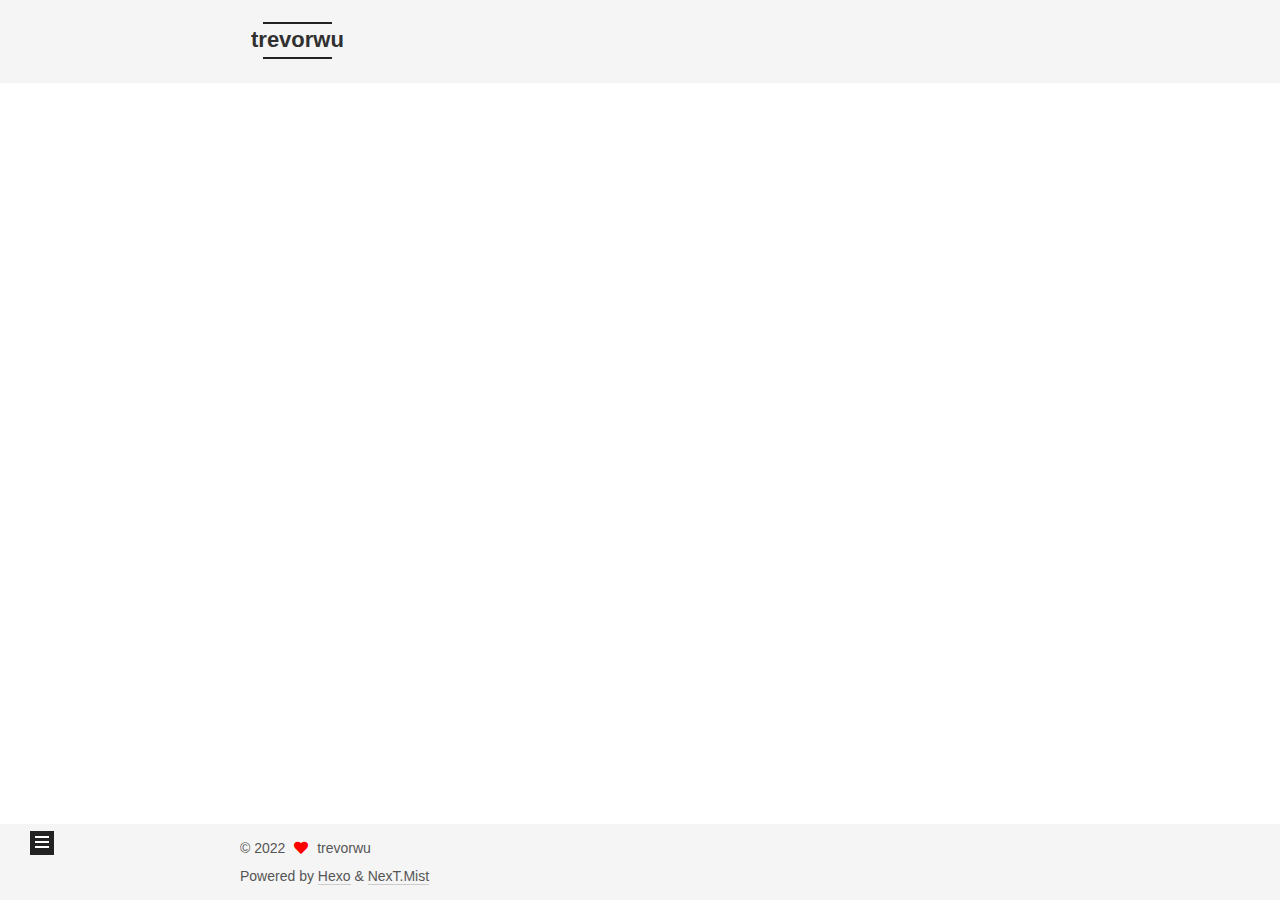
==== archives/2022/index.html @ d29a411b "Site updated: 2022-03-20 11:32:30" ====
<!DOCTYPE html>
<html lang="en">
<head>
  <meta charset="UTF-8">
<meta name="viewport" content="width=device-width, initial-scale=1, maximum-scale=2">
<meta name="theme-color" content="#222">
<meta name="generator" content="Hexo 6.1.0">
  <link rel="apple-touch-icon" sizes="180x180" href="/images/apple-touch-icon-next.png">
  <link rel="icon" type="image/png" sizes="32x32" href="/images/favicon-32x32-next.png">
  <link rel="icon" type="image/png" sizes="16x16" href="/images/favicon-16x16-next.png">
  <link rel="mask-icon" href="/images/logo.svg" color="#222">

<link rel="stylesheet" href="/css/main.css">


<link rel="stylesheet" href="/lib/font-awesome/css/all.min.css">

<script id="hexo-configurations">
    var NexT = window.NexT || {};
    var CONFIG = {"hostname":"example.com","root":"/","scheme":"Mist","version":"7.8.0","exturl":false,"sidebar":{"position":"left","display":"post","padding":18,"offset":12,"onmobile":false},"copycode":{"enable":false,"show_result":false,"style":null},"back2top":{"enable":true,"sidebar":false,"scrollpercent":false},"bookmark":{"enable":false,"color":"#222","save":"auto"},"fancybox":false,"mediumzoom":false,"lazyload":false,"pangu":false,"comments":{"style":"tabs","active":null,"storage":true,"lazyload":false,"nav":null},"algolia":{"hits":{"per_page":10},"labels":{"input_placeholder":"Search for Posts","hits_empty":"We didn't find any results for the search: ${query}","hits_stats":"${hits} results found in ${time} ms"}},"localsearch":{"enable":false,"trigger":"auto","top_n_per_article":1,"unescape":false,"preload":false},"motion":{"enable":true,"async":false,"transition":{"post_block":"fadeIn","post_header":"slideDownIn","post_body":"slideDownIn","coll_header":"slideLeftIn","sidebar":"slideUpIn"}}};
  </script>

  <meta name="description" content="Life was not that fked up be4 u made it is">
<meta property="og:type" content="website">
<meta property="og:title" content="trevorwu">
<meta property="og:url" content="http://example.com/archives/2022/index.html">
<meta property="og:site_name" content="trevorwu">
<meta property="og:description" content="Life was not that fked up be4 u made it is">
<meta property="og:locale" content="en_US">
<meta property="article:author" content="trevorwu">
<meta name="twitter:card" content="summary">

<link rel="canonical" href="http://example.com/archives/2022/">


<script id="page-configurations">
  // https://hexo.io/docs/variables.html
  CONFIG.page = {
    sidebar: "",
    isHome : false,
    isPost : false,
    lang   : 'en'
  };
</script>

  <title>Archive | trevorwu</title>
  






  <noscript>
  <style>
  .use-motion .brand,
  .use-motion .menu-item,
  .sidebar-inner,
  .use-motion .post-block,
  .use-motion .pagination,
  .use-motion .comments,
  .use-motion .post-header,
  .use-motion .post-body,
  .use-motion .collection-header { opacity: initial; }

  .use-motion .site-title,
  .use-motion .site-subtitle {
    opacity: initial;
    top: initial;
  }

  .use-motion .logo-line-before i { left: initial; }
  .use-motion .logo-line-after i { right: initial; }
  </style>
</noscript>

</head>

<body itemscope itemtype="http://schema.org/WebPage">
  <div class="container use-motion">
    <div class="headband"></div>

    <header class="header" itemscope itemtype="http://schema.org/WPHeader">
      <div class="header-inner"><div class="site-brand-container">
  <div class="site-nav-toggle">
    <div class="toggle" aria-label="Toggle navigation bar">
      <span class="toggle-line toggle-line-first"></span>
      <span class="toggle-line toggle-line-middle"></span>
      <span class="toggle-line toggle-line-last"></span>
    </div>
  </div>

  <div class="site-meta">

    <a href="/" class="brand" rel="start">
      <span class="logo-line-before"><i></i></span>
      <h1 class="site-title">trevorwu</h1>
      <span class="logo-line-after"><i></i></span>
    </a>
  </div>

  <div class="site-nav-right">
    <div class="toggle popup-trigger">
    </div>
  </div>
</div>




<nav class="site-nav">
  <ul id="menu" class="main-menu menu">
        <li class="menu-item menu-item-home">

    <a href="/" rel="section"><i class="fa fa-home fa-fw"></i>Home</a>

  </li>
        <li class="menu-item menu-item-archives">

    <a href="/archives/" rel="section"><i class="fa fa-archive fa-fw"></i>Archives</a>

  </li>
  </ul>
</nav>




</div>
    </header>

    
  <div class="back-to-top">
    <i class="fa fa-arrow-up"></i>
    <span>0%</span>
  </div>


    <main class="main">
      <div class="main-inner">
        <div class="content-wrap">
          

          <div class="content archive">
            

  
  
  
  <div class="post-block">
    <div class="posts-collapse">
      <div class="collection-title">
        <span class="collection-header">Um..! 1 post. Keep on posting.</span>
      </div>

      
    <div class="collection-year">
      <span class="collection-header">2022</span>
    </div>

  <article itemscope itemtype="http://schema.org/Article">
    <header class="post-header">

      <div class="post-meta">
        <time itemprop="dateCreated"
              datetime="2022-03-20T11:20:18+08:00"
              content="2022-03-20">
          03-20
        </time>
      </div>

      <div class="post-title">
          <a class="post-title-link" href="/2022/03/20/hello-world/" itemprop="url">
            <span itemprop="name">Hello World</span>
          </a>
      </div>

    </header>
  </article>


    </div>
  </div>
  
  
  

  



          </div>
          

<script>
  window.addEventListener('tabs:register', () => {
    let { activeClass } = CONFIG.comments;
    if (CONFIG.comments.storage) {
      activeClass = localStorage.getItem('comments_active') || activeClass;
    }
    if (activeClass) {
      let activeTab = document.querySelector(`a[href="#comment-${activeClass}"]`);
      if (activeTab) {
        activeTab.click();
      }
    }
  });
  if (CONFIG.comments.storage) {
    window.addEventListener('tabs:click', event => {
      if (!event.target.matches('.tabs-comment .tab-content .tab-pane')) return;
      let commentClass = event.target.classList[1];
      localStorage.setItem('comments_active', commentClass);
    });
  }
</script>

        </div>
          
  
  <div class="toggle sidebar-toggle">
    <span class="toggle-line toggle-line-first"></span>
    <span class="toggle-line toggle-line-middle"></span>
    <span class="toggle-line toggle-line-last"></span>
  </div>

  <aside class="sidebar">
    <div class="sidebar-inner">

      <ul class="sidebar-nav motion-element">
        <li class="sidebar-nav-toc">
          Table of Contents
        </li>
        <li class="sidebar-nav-overview">
          Overview
        </li>
      </ul>

      <!--noindex-->
      <div class="post-toc-wrap sidebar-panel">
      </div>
      <!--/noindex-->

      <div class="site-overview-wrap sidebar-panel">
        <div class="site-author motion-element" itemprop="author" itemscope itemtype="http://schema.org/Person">
  <p class="site-author-name" itemprop="name">trevorwu</p>
  <div class="site-description" itemprop="description">Life was not that fked up be4 u made it is</div>
</div>
<div class="site-state-wrap motion-element">
  <nav class="site-state">
      <div class="site-state-item site-state-posts">
          <a href="/archives/">
        
          <span class="site-state-item-count">1</span>
          <span class="site-state-item-name">posts</span>
        </a>
      </div>
  </nav>
</div>



      </div>

    </div>
  </aside>
  <div id="sidebar-dimmer"></div>


      </div>
    </main>

    <footer class="footer">
      <div class="footer-inner">
        

        

<div class="copyright">
  
  &copy; 
  <span itemprop="copyrightYear">2022</span>
  <span class="with-love">
    <i class="fa fa-heart"></i>
  </span>
  <span class="author" itemprop="copyrightHolder">trevorwu</span>
</div>
  <div class="powered-by">Powered by <a href="https://hexo.io/" class="theme-link" rel="noopener" target="_blank">Hexo</a> & <a href="https://mist.theme-next.org/" class="theme-link" rel="noopener" target="_blank">NexT.Mist</a>
  </div>

        








      </div>
    </footer>
  </div>

  
  <script src="/lib/anime.min.js"></script>
  <script src="/lib/velocity/velocity.min.js"></script>
  <script src="/lib/velocity/velocity.ui.min.js"></script>

<script src="/js/utils.js"></script>

<script src="/js/motion.js"></script>


<script src="/js/schemes/muse.js"></script>


<script src="/js/next-boot.js"></script>




  















  

  

</body>
</html>
---- css/main.css ----
:root {
  --body-bg-color: #fff;
  --content-bg-color: #f5f5f5;
  --card-bg-color: #f5f5f5;
  --text-color: #555;
  --blockquote-color: #666;
  --link-color: #555;
  --link-hover-color: #222;
  --brand-color: #222;
  --brand-hover-color: #222;
  --table-row-odd-bg-color: #f9f9f9;
  --table-row-hover-bg-color: #f5f5f5;
  --menu-item-bg-color: #ddd;
  --btn-default-bg: transparent;
  --btn-default-color: var(--link-color);
  --btn-default-border-color: var(--link-color);
  --btn-default-hover-bg: transparent;
  --btn-default-hover-color: var(--link-hover-color);
  --btn-default-hover-border-color: var(--link-hover-color);
}
html {
  line-height: 1.15; /* 1 */
  -webkit-text-size-adjust: 100%; /* 2 */
}
body {
  margin: 0;
}
main {
  display: block;
}
h1 {
  font-size: 2em;
  margin: 0.67em 0;
}
hr {
  box-sizing: content-box; /* 1 */
  height: 0; /* 1 */
  overflow: visible; /* 2 */
}
pre {
  font-family: monospace, monospace; /* 1 */
  font-size: 1em; /* 2 */
}
a {
  background: transparent;
}
abbr[title] {
  border-bottom: none; /* 1 */
  text-decoration: underline; /* 2 */
  text-decoration: underline dotted; /* 2 */
}
b,
strong {
  font-weight: bolder;
}
code,
kbd,
samp {
  font-family: monospace, monospace; /* 1 */
  font-size: 1em; /* 2 */
}
small {
  font-size: 80%;
}
sub,
sup {
  font-size: 75%;
  line-height: 0;
  position: relative;
  vertical-align: baseline;
}
sub {
  bottom: -0.25em;
}
sup {
  top: -0.5em;
}
img {
  border-style: none;
}
button,
input,
optgroup,
select,
textarea {
  font-family: inherit; /* 1 */
  font-size: 100%; /* 1 */
  line-height: 1.15; /* 1 */
  margin: 0; /* 2 */
}
button,
input {
/* 1 */
  overflow: visible;
}
button,
select {
/* 1 */
  text-transform: none;
}
button,
[type='button'],
[type='reset'],
[type='submit'] {
  -webkit-appearance: button;
}
button::-moz-focus-inner,
[type='button']::-moz-focus-inner,
[type='reset']::-moz-focus-inner,
[type='submit']::-moz-focus-inner {
  border-style: none;
  padding: 0;
}
button:-moz-focusring,
[type='button']:-moz-focusring,
[type='reset']:-moz-focusring,
[type='submit']:-moz-focusring {
  outline: 1px dotted ButtonText;
}
fieldset {
  padding: 0.35em 0.75em 0.625em;
}
legend {
  box-sizing: border-box; /* 1 */
  color: inherit; /* 2 */
  display: table; /* 1 */
  max-width: 100%; /* 1 */
  padding: 0; /* 3 */
  white-space: normal; /* 1 */
}
progress {
  vertical-align: baseline;
}
textarea {
  overflow: auto;
}
[type='checkbox'],
[type='radio'] {
  box-sizing: border-box; /* 1 */
  padding: 0; /* 2 */
}
[type='number']::-webkit-inner-spin-button,
[type='number']::-webkit-outer-spin-button {
  height: auto;
}
[type='search'] {
  outline-offset: -2px; /* 2 */
  -webkit-appearance: textfield; /* 1 */
}
[type='search']::-webkit-search-decoration {
  -webkit-appearance: none;
}
::-webkit-file-upload-button {
  font: inherit; /* 2 */
  -webkit-appearance: button; /* 1 */
}
details {
  display: block;
}
summary {
  display: list-item;
}
template {
  display: none;
}
[hidden] {
  display: none;
}
::selection {
  background: #262a30;
  color: #eee;
}
html,
body {
  height: 100%;
}
body {
  background: var(--body-bg-color);
  color: var(--text-color);
  font-family: 'Lato', "PingFang SC", "Microsoft YaHei", sans-serif;
  font-size: 1em;
  line-height: 2;
}
@media (max-width: 991px) {
  body {
    padding-left: 0 !important;
    padding-right: 0 !important;
  }
}
h1,
h2,
h3,
h4,
h5,
h6 {
  font-family: 'Lato', "PingFang SC", "Microsoft YaHei", sans-serif;
  font-weight: bold;
  line-height: 1.5;
  margin: 20px 0 15px;
}
h1 {
  font-size: 1.5em;
}
h2 {
  font-size: 1.375em;
}
h3 {
  font-size: 1.25em;
}
h4 {
  font-size: 1.125em;
}
h5 {
  font-size: 1em;
}
h6 {
  font-size: 0.875em;
}
p {
  margin: 0 0 20px 0;
}
a,
span.exturl {
  border-bottom: 1px solid #ccc;
  color: var(--link-color);
  outline: 0;
  text-decoration: none;
  overflow-wrap: break-word;
  word-wrap: break-word;
  cursor: pointer;
}
a:hover,
span.exturl:hover {
  border-bottom-color: var(--link-hover-color);
  color: var(--link-hover-color);
}
iframe,
img,
video {
  display: block;
  margin-left: auto;
  margin-right: auto;
  max-width: 100%;
}
hr {
  background-image: repeating-linear-gradient(-45deg, #ddd, #ddd 4px, transparent 4px, transparent 8px);
  border: 0;
  height: 3px;
  margin: 40px 0;
}
blockquote {
  border-left: 4px solid #ddd;
  color: var(--blockquote-color);
  margin: 0;
  padding: 0 15px;
}
blockquote cite::before {
  content: '-';
  padding: 0 5px;
}
dt {
  font-weight: bold;
}
dd {
  margin: 0;
  padding: 0;
}
kbd {
  background-color: #f5f5f5;
  background-image: linear-gradient(#eee, #fff, #eee);
  border: 1px solid #ccc;
  border-radius: 0.2em;
  box-shadow: 0.1em 0.1em 0.2em rgba(0,0,0,0.1);
  color: #555;
  font-family: inherit;
  padding: 0.1em 0.3em;
  white-space: nowrap;
}
.table-container {
  overflow: auto;
}
table {
  border-collapse: collapse;
  border-spacing: 0;
  font-size: 0.875em;
  margin: 0 0 20px 0;
  width: 100%;
}
tbody tr:nth-of-type(odd) {
  background: var(--table-row-odd-bg-color);
}
tbody tr:hover {
  background: var(--table-row-hover-bg-color);
}
caption,
th,
td {
  font-weight: normal;
  padding: 8px;
  vertical-align: middle;
}
th,
td {
  border: 1px solid #ddd;
  border-bottom: 3px solid #ddd;
}
th {
  font-weight: 700;
  padding-bottom: 10px;
}
td {
  border-bottom-width: 1px;
}
.btn {
  background: var(--btn-default-bg);
  border: 2px solid var(--btn-default-border-color);
  border-radius: 0;
  color: var(--btn-default-color);
  display: inline-block;
  font-size: 0.875em;
  line-height: 2;
  padding: 0 20px;
  text-decoration: none;
  transition-property: background-color;
  transition-delay: 0s;
  transition-duration: 0.2s;
  transition-timing-function: ease-in-out;
}
.btn:hover {
  background: var(--btn-default-hover-bg);
  border-color: var(--btn-default-hover-border-color);
  color: var(--btn-default-hover-color);
}
.btn + .btn {
  margin: 0 0 8px 8px;
}
.btn .fa-fw {
  text-align: left;
  width: 1.285714285714286em;
}
.toggle {
  line-height: 0;
}
.toggle .toggle-line {
  background: #fff;
  display: inline-block;
  height: 2px;
  left: 0;
  position: relative;
  top: 0;
  transition: all 0.4s;
  vertical-align: top;
  width: 100%;
}
.toggle .toggle-line:not(:first-child) {
  margin-top: 3px;
}
.toggle.toggle-arrow .toggle-line-first {
  left: 50%;
  top: 2px;
  transform: rotate(45deg);
  width: 50%;
}
.toggle.toggle-arrow .toggle-line-middle {
  left: 2px;
  width: 90%;
}
.toggle.toggle-arrow .toggle-line-last {
  left: 50%;
  top: -2px;
  transform: rotate(-45deg);
  width: 50%;
}
.toggle.toggle-close .toggle-line-first {
  transform: rotate(-45deg);
  top: 5px;
}
.toggle.toggle-close .toggle-line-middle {
  opacity: 0;
}
.toggle.toggle-close .toggle-line-last {
  transform: rotate(45deg);
  top: -5px;
}
.highlight,
pre {
  background: #f7f7f7;
  color: #4d4d4c;
  line-height: 1.6;
  margin: 0 auto 20px;
}
pre,
code {
  font-family: consolas, Menlo, monospace, "PingFang SC", "Microsoft YaHei";
}
code {
  background: #eee;
  border-radius: 3px;
  color: #555;
  padding: 2px 4px;
  overflow-wrap: break-word;
  word-wrap: break-word;
}
.highlight *::selection {
  background: #d6d6d6;
}
.highlight pre {
  border: 0;
  margin: 0;
  padding: 10px 0;
}
.highlight table {
  border: 0;
  margin: 0;
  width: auto;
}
.highlight td {
  border: 0;
  padding: 0;
}
.highlight figcaption {
  background: #eff2f3;
  color: #4d4d4c;
  display: flex;
  font-size: 0.875em;
  justify-content: space-between;
  line-height: 1.2;
  padding: 0.5em;
}
.highlight figcaption a {
  color: #4d4d4c;
}
.highlight figcaption a:hover {
  border-bottom-color: #4d4d4c;
}
.highlight .gutter {
  -moz-user-select: none;
  -ms-user-select: none;
  -webkit-user-select: none;
  user-select: none;
}
.highlight .gutter pre {
  background: #eff2f3;
  color: #869194;
  padding-left: 10px;
  padding-right: 10px;
  text-align: right;
}
.highlight .code pre {
  background: #f7f7f7;
  padding-left: 10px;
  width: 100%;
}
.gist table {
  width: auto;
}
.gist table td {
  border: 0;
}
pre {
  overflow: auto;
  padding: 10px;
}
pre code {
  background: none;
  color: #4d4d4c;
  font-size: 0.875em;
  padding: 0;
  text-shadow: none;
}
pre .deletion {
  background: #fdd;
}
pre .addition {
  background: #dfd;
}
pre .meta {
  color: #eab700;
  -moz-user-select: none;
  -ms-user-select: none;
  -webkit-user-select: none;
  user-select: none;
}
pre .comment {
  color: #8e908c;
}
pre .variable,
pre .attribute,
pre .tag,
pre .name,
pre .regexp,
pre .ruby .constant,
pre .xml .tag .title,
pre .xml .pi,
pre .xml .doctype,
pre .html .doctype,
pre .css .id,
pre .css .class,
pre .css .pseudo {
  color: #c82829;
}
pre .number,
pre .preprocessor,
pre .built_in,
pre .builtin-name,
pre .literal,
pre .params,
pre .constant,
pre .command {
  color: #f5871f;
}
pre .ruby .class .title,
pre .css .rules .attribute,
pre .string,
pre .symbol,
pre .value,
pre .inheritance,
pre .header,
pre .ruby .symbol,
pre .xml .cdata,
pre .special,
pre .formula {
  color: #718c00;
}
pre .title,
pre .css .hexcolor {
  color: #3e999f;
}
pre .function,
pre .python .decorator,
pre .python .title,
pre .ruby .function .title,
pre .ruby .title .keyword,
pre .perl .sub,
pre .javascript .title,
pre .coffeescript .title {
  color: #4271ae;
}
pre .keyword,
pre .javascript .function {
  color: #8959a8;
}
.blockquote-center {
  border-left: none;
  margin: 40px 0;
  padding: 0;
  position: relative;
  text-align: center;
}
.blockquote-center .fa {
  display: block;
  opacity: 0.6;
  position: absolute;
  width: 100%;
}
.blockquote-center .fa-quote-left {
  border-top: 1px solid #ccc;
  text-align: left;
  top: -20px;
}
.blockquote-center .fa-quote-right {
  border-bottom: 1px solid #ccc;
  text-align: right;
  bottom: -20px;
}
.blockquote-center p,
.blockquote-center div {
  text-align: center;
}
.post-body .group-picture img {
  margin: 0 auto;
  padding: 0 3px;
}
.group-picture-row {
  margin-bottom: 6px;
  overflow: hidden;
}
.group-picture-column {
  float: left;
  margin-bottom: 10px;
}
.post-body .label {
  color: #555;
  display: inline;
  padding: 0 2px;
}
.post-body .label.default {
  background: #f0f0f0;
}
.post-body .label.primary {
  background: #efe6f7;
}
.post-body .label.info {
  background: #e5f2f8;
}
.post-body .label.success {
  background: #e7f4e9;
}
.post-body .label.warning {
  background: #fcf6e1;
}
.post-body .label.danger {
  background: #fae8eb;
}
.post-body .tabs {
  margin-bottom: 20px;
}
.post-body .tabs,
.tabs-comment {
  display: block;
  padding-top: 10px;
  position: relative;
}
.post-body .tabs ul.nav-tabs,
.tabs-comment ul.nav-tabs {
  display: flex;
  flex-wrap: wrap;
  margin: 0;
  margin-bottom: -1px;
  padding: 0;
}
@media (max-width: 413px) {
  .post-body .tabs ul.nav-tabs,
  .tabs-comment ul.nav-tabs {
    display: block;
    margin-bottom: 5px;
  }
}
.post-body .tabs ul.nav-tabs li.tab,
.tabs-comment ul.nav-tabs li.tab {
  border-bottom: 1px solid #ddd;
  border-left: 1px solid transparent;
  border-right: 1px solid transparent;
  border-top: 3px solid transparent;
  flex-grow: 1;
  list-style-type: none;
  border-radius: 0 0 0 0;
}
@media (max-width: 413px) {
  .post-body .tabs ul.nav-tabs li.tab,
  .tabs-comment ul.nav-tabs li.tab {
    border-bottom: 1px solid transparent;
    border-left: 3px solid transparent;
    border-right: 1px solid transparent;
    border-top: 1px solid transparent;
  }
}
@media (max-width: 413px) {
  .post-body .tabs ul.nav-tabs li.tab,
  .tabs-comment ul.nav-tabs li.tab {
    border-radius: 0;
  }
}
.post-body .tabs ul.nav-tabs li.tab a,
.tabs-comment ul.nav-tabs li.tab a {
  border-bottom: initial;
  display: block;
  line-height: 1.8;
  outline: 0;
  padding: 0.25em 0.75em;
  text-align: center;
  transition-delay: 0s;
  transition-duration: 0.2s;
  transition-timing-function: ease-out;
}
.post-body .tabs ul.nav-tabs li.tab a i,
.tabs-comment ul.nav-tabs li.tab a i {
  width: 1.285714285714286em;
}
.post-body .tabs ul.nav-tabs li.tab.active,
.tabs-comment ul.nav-tabs li.tab.active {
  border-bottom: 1px solid transparent;
  border-left: 1px solid #ddd;
  border-right: 1px solid #ddd;
  border-top: 3px solid #fc6423;
}
@media (max-width: 413px) {
  .post-body .tabs ul.nav-tabs li.tab.active,
  .tabs-comment ul.nav-tabs li.tab.active {
    border-bottom: 1px solid #ddd;
    border-left: 3px solid #fc6423;
    border-right: 1px solid #ddd;
    border-top: 1px solid #ddd;
  }
}
.post-body .tabs ul.nav-tabs li.tab.active a,
.tabs-comment ul.nav-tabs li.tab.active a {
  color: var(--link-color);
  cursor: default;
}
.post-body .tabs .tab-content .tab-pane,
.tabs-comment .tab-content .tab-pane {
  border: 1px solid #ddd;
  border-top: 0;
  padding: 20px 20px 0 20px;
  border-radius: 0;
}
.post-body .tabs .tab-content .tab-pane:not(.active),
.tabs-comment .tab-content .tab-pane:not(.active) {
  display: none;
}
.post-body .tabs .tab-content .tab-pane.active,
.tabs-comment .tab-content .tab-pane.active {
  display: block;
}
.post-body .tabs .tab-content .tab-pane.active:nth-of-type(1),
.tabs-comment .tab-content .tab-pane.active:nth-of-type(1) {
  border-radius: 0 0 0 0;
}
@media (max-width: 413px) {
  .post-body .tabs .tab-content .tab-pane.active:nth-of-type(1),
  .tabs-comment .tab-content .tab-pane.active:nth-of-type(1) {
    border-radius: 0;
  }
}
.post-body .note {
  border-radius: 3px;
  margin-bottom: 20px;
  padding: 1em;
  position: relative;
  border: 1px solid #eee;
  border-left-width: 5px;
}
.post-body .note h2,
.post-body .note h3,
.post-body .note h4,
.post-body .note h5,
.post-body .note h6 {
  margin-top: 0;
  border-bottom: initial;
  margin-bottom: 0;
  padding-top: 0;
}
.post-body .note p:first-child,
.post-body .note ul:first-child,
.post-body .note ol:first-child,
.post-body .note table:first-child,
.post-body .note pre:first-child,
.post-body .note blockquote:first-child,
.post-body .note img:first-child {
  margin-top: 0;
}
.post-body .note p:last-child,
.post-body .note ul:last-child,
.post-body .note ol:last-child,
.post-body .note table:last-child,
.post-body .note pre:last-child,
.post-body .note blockquote:last-child,
.post-body .note img:last-child {
  margin-bottom: 0;
}
.post-body .note.default {
  border-left-color: #777;
}
.post-body .note.default h2,
.post-body .note.default h3,
.post-body .note.default h4,
.post-body .note.default h5,
.post-body .note.default h6 {
  color: #777;
}
.post-body .note.primary {
  border-left-color: #6f42c1;
}
.post-body .note.primary h2,
.post-body .note.primary h3,
.post-body .note.primary h4,
.post-body .note.primary h5,
.post-body .note.primary h6 {
  color: #6f42c1;
}
.post-body .note.info {
  border-left-color: #428bca;
}
.post-body .note.info h2,
.post-body .note.info h3,
.post-body .note.info h4,
.post-body .note.info h5,
.post-body .note.info h6 {
  color: #428bca;
}
.post-body .note.success {
  border-left-color: #5cb85c;
}
.post-body .note.success h2,
.post-body .note.success h3,
.post-body .note.success h4,
.post-body .note.success h5,
.post-body .note.success h6 {
  color: #5cb85c;
}
.post-body .note.warning {
  border-left-color: #f0ad4e;
}
.post-body .note.warning h2,
.post-body .note.warning h3,
.post-body .note.warning h4,
.post-body .note.warning h5,
.post-body .note.warning h6 {
  color: #f0ad4e;
}
.post-body .note.danger {
  border-left-color: #d9534f;
}
.post-body .note.danger h2,
.post-body .note.danger h3,
.post-body .note.danger h4,
.post-body .note.danger h5,
.post-body .note.danger h6 {
  color: #d9534f;
}
.pagination .prev,
.pagination .next,
.pagination .page-number,
.pagination .space {
  display: inline-block;
  margin: 0 10px;
  padding: 0 11px;
  position: relative;
  top: -1px;
}
@media (max-width: 767px) {
  .pagination .prev,
  .pagination .next,
  .pagination .page-number,
  .pagination .space {
    margin: 0 5px;
  }
}
.pagination {
  border-top: 1px solid #eee;
  margin: 120px 0 0;
  text-align: center;
}
.pagination .prev,
.pagination .next,
.pagination .page-number {
  border-bottom: 0;
  border-top: 1px solid #eee;
  transition-property: border-color;
  transition-delay: 0s;
  transition-duration: 0.2s;
  transition-timing-function: ease-in-out;
}
.pagination .prev:hover,
.pagination .next:hover,
.pagination .page-number:hover {
  border-top-color: #222;
}
.pagination .space {
  margin: 0;
  padding: 0;
}
.pagination .prev {
  margin-left: 0;
}
.pagination .next {
  margin-right: 0;
}
.pagination .page-number.current {
  background: #ccc;
  border-top-color: #ccc;
  color: #fff;
}
@media (max-width: 767px) {
  .pagination {
    border-top: none;
  }
  .pagination .prev,
  .pagination .next,
  .pagination .page-number {
    border-bottom: 1px solid #eee;
    border-top: 0;
    margin-bottom: 10px;
    padding: 0 10px;
  }
  .pagination .prev:hover,
  .pagination .next:hover,
  .pagination .page-number:hover {
    border-bottom-color: #222;
  }
}
.comments {
  margin-top: 60px;
  overflow: hidden;
}
.comment-button-group {
  display: flex;
  flex-wrap: wrap-reverse;
  justify-content: center;
  margin: 1em 0;
}
.comment-button-group .comment-button {
  margin: 0.1em 0.2em;
}
.comment-button-group .comment-button.active {
  background: var(--btn-default-hover-bg);
  border-color: var(--btn-default-hover-border-color);
  color: var(--btn-default-hover-color);
}
.comment-position {
  display: none;
}
.comment-position.active {
  display: block;
}
.tabs-comment {
  background: var(--content-bg-color);
  margin-top: 4em;
  padding-top: 0;
}
.tabs-comment .comments {
  border: 0;
  box-shadow: none;
  margin-top: 0;
  padding-top: 0;
}
.container {
  min-height: 100%;
  position: relative;
}
.main-inner {
  margin: 0 auto;
  width: 700px;
}
@media (min-width: 1200px) {
  .main-inner {
    width: 800px;
  }
}
@media (min-width: 1600px) {
  .main-inner {
    width: 900px;
  }
}
@media (max-width: 767px) {
  .content-wrap {
    padding: 0 20px;
  }
}
.header {
  background: transparent;
}
.header-inner {
  margin: 0 auto;
  width: 700px;
}
@media (min-width: 1200px) {
  .header-inner {
    width: 800px;
  }
}
@media (min-width: 1600px) {
  .header-inner {
    width: 900px;
  }
}
.site-brand-container {
  display: flex;
  flex-shrink: 0;
  padding: 0 10px;
}
.headband {
  background: #222;
  height: 3px;
}
.site-meta {
  flex-grow: 1;
  text-align: left;
}
@media (max-width: 767px) {
  .site-meta {
    text-align: center;
  }
}
.brand {
  border-bottom: none;
  color: var(--brand-color);
  display: inline-block;
  line-height: 1.375em;
  padding: 0 40px;
  position: relative;
}
.brand:hover {
  color: var(--brand-hover-color);
}
.site-title {
  font-family: 'Lato', "PingFang SC", "Microsoft YaHei", sans-serif;
  font-size: 1.375em;
  font-weight: normal;
  margin: 0;
}
.site-subtitle {
  color: #999;
  font-size: 0.8125em;
  margin: 10px 0;
}
.use-motion .brand {
  opacity: 0;
}
.use-motion .site-title,
.use-motion .site-subtitle,
.use-motion .custom-logo-image {
  opacity: 0;
  position: relative;
  top: -10px;
}
.site-nav-toggle,
.site-nav-right {
  display: none;
}
@media (max-width: 767px) {
  .site-nav-toggle,
  .site-nav-right {
    display: flex;
    flex-direction: column;
    justify-content: center;
  }
}
.site-nav-toggle .toggle,
.site-nav-right .toggle {
  color: var(--text-color);
  padding: 10px;
  width: 22px;
}
.site-nav-toggle .toggle .toggle-line,
.site-nav-right .toggle .toggle-line {
  background: var(--text-color);
  border-radius: 1px;
}
.site-nav {
  display: block;
}
@media (max-width: 767px) {
  .site-nav {
    clear: both;
    display: none;
  }
}
.site-nav.site-nav-on {
  display: block;
}
.menu {
  margin-top: 20px;
  padding-left: 0;
  text-align: center;
}
.menu-item {
  display: inline-block;
  list-style: none;
  margin: 0 10px;
}
@media (max-width: 767px) {
  .menu-item {
    display: block;
    margin-top: 10px;
  }
  .menu-item.menu-item-search {
    display: none;
  }
}
.menu-item a,
.menu-item span.exturl {
  border-bottom: 0;
  display: block;
  font-size: 0.8125em;
  transition-property: border-color;
  transition-delay: 0s;
  transition-duration: 0.2s;
  transition-timing-function: ease-in-out;
}
@media (hover: none) {
  .menu-item a:hover,
  .menu-item span.exturl:hover {
    border-bottom-color: transparent !important;
  }
}
.menu-item .fa,
.menu-item .fab,
.menu-item .far,
.menu-item .fas {
  margin-right: 8px;
}
.menu-item .badge {
  display: inline-block;
  font-weight: bold;
  line-height: 1;
  margin-left: 0.35em;
  margin-top: 0.35em;
  text-align: center;
  white-space: nowrap;
}
@media (max-width: 767px) {
  .menu-item .badge {
    float: right;
    margin-left: 0;
  }
}
.menu-item-active a,
.menu .menu-item a:hover,
.menu .menu-item span.exturl:hover {
  background: var(--menu-item-bg-color);
}
.use-motion .menu-item {
  opacity: 0;
}
.sidebar {
  background: #222;
  bottom: 0;
  box-shadow: inset 0 2px 6px #000;
  position: fixed;
  top: 0;
}
@media (max-width: 991px) {
  .sidebar {
    display: none;
  }
}
.sidebar-inner {
  color: #999;
  padding: 18px 10px;
  text-align: center;
}
.cc-license {
  margin-top: 10px;
  text-align: center;
}
.cc-license .cc-opacity {
  border-bottom: none;
  opacity: 0.7;
}
.cc-license .cc-opacity:hover {
  opacity: 0.9;
}
.cc-license img {
  display: inline-block;
}
.site-author-image {
  border: 2px solid #333;
  display: block;
  margin: 0 auto;
  max-width: 96px;
  padding: 2px;
}
.site-author-name {
  color: #f5f5f5;
  font-weight: normal;
  margin: 5px 0 0;
  text-align: center;
}
.site-description {
  color: #999;
  font-size: 1em;
  margin-top: 5px;
  text-align: center;
}
.links-of-author {
  margin-top: 15px;
}
.links-of-author a,
.links-of-author span.exturl {
  border-bottom-color: #555;
  display: inline-block;
  font-size: 0.8125em;
  margin-bottom: 10px;
  margin-right: 10px;
  vertical-align: middle;
}
.links-of-author a::before,
.links-of-author span.exturl::before {
  background: #47ad9d;
  border-radius: 50%;
  content: ' ';
  display: inline-block;
  height: 4px;
  margin-right: 3px;
  vertical-align: middle;
  width: 4px;
}
.sidebar-button {
  margin-top: 15px;
}
.sidebar-button a {
  border: 1px solid #fc6423;
  border-radius: 4px;
  color: #fc6423;
  display: inline-block;
  padding: 0 15px;
}
.sidebar-button a .fa,
.sidebar-button a .fab,
.sidebar-button a .far,
.sidebar-button a .fas {
  margin-right: 5px;
}
.sidebar-button a:hover {
  background: #fc6423;
  border: 1px solid #fc6423;
  color: #fff;
}
.sidebar-button a:hover .fa,
.sidebar-button a:hover .fab,
.sidebar-button a:hover .far,
.sidebar-button a:hover .fas {
  color: #fff;
}
.links-of-blogroll {
  font-size: 0.8125em;
  margin-top: 10px;
}
.links-of-blogroll-title {
  font-size: 0.875em;
  font-weight: 600;
  margin-top: 0;
}
.links-of-blogroll-list {
  list-style: none;
  margin: 0;
  padding: 0;
}
#sidebar-dimmer {
  display: none;
}
@media (max-width: 767px) {
  #sidebar-dimmer {
    background: #000;
    display: block;
    height: 100%;
    left: 100%;
    opacity: 0;
    position: fixed;
    top: 0;
    width: 100%;
    z-index: 1100;
  }
  .sidebar-active + #sidebar-dimmer {
    opacity: 0.7;
    transform: translateX(-100%);
    transition: opacity 0.5s;
  }
}
.sidebar-nav {
  margin: 0;
  padding-bottom: 20px;
  padding-left: 0;
}
.sidebar-nav li {
  border-bottom: 1px solid transparent;
  color: #666;
  cursor: pointer;
  display: inline-block;
  font-size: 0.875em;
}
.sidebar-nav li.sidebar-nav-overview {
  margin-left: 10px;
}
.sidebar-nav li:hover {
  color: #f5f5f5;
}
.sidebar-nav .sidebar-nav-active {
  border-bottom-color: #87daff;
  color: #87daff;
}
.sidebar-nav .sidebar-nav-active:hover {
  color: #87daff;
}
.sidebar-panel {
  display: none;
  overflow-x: hidden;
  overflow-y: auto;
}
.sidebar-panel-active {
  display: block;
}
.sidebar-toggle {
  background: #222;
  bottom: 45px;
  cursor: pointer;
  height: 14px;
  left: 30px;
  padding: 5px;
  position: fixed;
  width: 14px;
  z-index: 1300;
}
@media (max-width: 991px) {
  .sidebar-toggle {
    left: 20px;
    opacity: 0.8;
    display: none;
  }
}
.sidebar-toggle:hover .toggle-line {
  background: #87daff;
}
.post-toc {
  font-size: 0.875em;
}
.post-toc ol {
  list-style: none;
  margin: 0;
  padding: 0 2px 5px 10px;
  text-align: left;
}
.post-toc ol > ol {
  padding-left: 0;
}
.post-toc ol a {
  transition-property: all;
  transition-delay: 0s;
  transition-duration: 0.2s;
  transition-timing-function: ease-in-out;
}
.post-toc .nav-item {
  line-height: 1.8;
  overflow: hidden;
  text-overflow: ellipsis;
  white-space: nowrap;
}
.post-toc .nav .nav-child {
  display: none;
}
.post-toc .nav .active > .nav-child {
  display: block;
}
.post-toc .nav .active-current > .nav-child {
  display: block;
}
.post-toc .nav .active-current > .nav-child > .nav-item {
  display: block;
}
.post-toc .nav .active > a {
  border-bottom-color: #87daff;
  color: #87daff;
}
.post-toc .nav .active-current > a {
  color: #87daff;
}
.post-toc .nav .active-current > a:hover {
  color: #87daff;
}
.site-state {
  display: flex;
  justify-content: center;
  line-height: 1.4;
  margin-top: 10px;
  overflow: hidden;
  text-align: center;
  white-space: nowrap;
}
.site-state-item {
  padding: 0 15px;
}
.site-state-item:not(:first-child) {
  border-left: 1px solid #333;
}
.site-state-item a {
  border-bottom: none;
}
.site-state-item-count {
  display: block;
  font-size: 1.25em;
  font-weight: 600;
  text-align: center;
}
.site-state-item-name {
  color: inherit;
  font-size: 0.875em;
}
.footer {
  color: #999;
  font-size: 0.875em;
  padding: 20px 0;
}
.footer.footer-fixed {
  bottom: 0;
  left: 0;
  position: absolute;
  right: 0;
}
.footer-inner {
  box-sizing: border-box;
  margin: 0 auto;
  text-align: center;
  width: 700px;
}
@media (min-width: 1200px) {
  .footer-inner {
    width: 800px;
  }
}
@media (min-width: 1600px) {
  .footer-inner {
    width: 900px;
  }
}
.languages {
  display: inline-block;
  font-size: 1.125em;
  position: relative;
}
.languages .lang-select-label span {
  margin: 0 0.5em;
}
.languages .lang-select {
  height: 100%;
  left: 0;
  opacity: 0;
  position: absolute;
  top: 0;
  width: 100%;
}
.with-love {
  color: #ff0000;
  display: inline-block;
  margin: 0 5px;
}
.powered-by,
.theme-info {
  display: inline-block;
}
@-moz-keyframes iconAnimate {
  0%, 100% {
    transform: scale(1);
  }
  10%, 30% {
    transform: scale(0.9);
  }
  20%, 40%, 60%, 80% {
    transform: scale(1.1);
  }
  50%, 70% {
    transform: scale(1.1);
  }
}
@-webkit-keyframes iconAnimate {
  0%, 100% {
    transform: scale(1);
  }
  10%, 30% {
    transform: scale(0.9);
  }
  20%, 40%, 60%, 80% {
    transform: scale(1.1);
  }
  50%, 70% {
    transform: scale(1.1);
  }
}
@-o-keyframes iconAnimate {
  0%, 100% {
    transform: scale(1);
  }
  10%, 30% {
    transform: scale(0.9);
  }
  20%, 40%, 60%, 80% {
    transform: scale(1.1);
  }
  50%, 70% {
    transform: scale(1.1);
  }
}
@keyframes iconAnimate {
  0%, 100% {
    transform: scale(1);
  }
  10%, 30% {
    transform: scale(0.9);
  }
  20%, 40%, 60%, 80% {
    transform: scale(1.1);
  }
  50%, 70% {
    transform: scale(1.1);
  }
}
.back-to-top {
  font-size: 12px;
  text-align: center;
  transition-delay: 0s;
  transition-duration: 0.2s;
  transition-timing-function: ease-in-out;
}
.back-to-top {
  background: #222;
  bottom: -100px;
  box-sizing: border-box;
  color: #fff;
  cursor: pointer;
  left: 30px;
  opacity: 1;
  padding: 0 6px;
  position: fixed;
  transition-property: bottom;
  z-index: 1300;
  width: 24px;
}
.back-to-top span {
  display: none;
}
.back-to-top:hover {
  color: #87daff;
}
.back-to-top.back-to-top-on {
  bottom: 19px;
}
@media (max-width: 991px) {
  .back-to-top {
    left: 20px;
    opacity: 0.8;
  }
}
.post-body {
  font-family: 'Lato', "PingFang SC", "Microsoft YaHei", sans-serif;
  overflow-wrap: break-word;
  word-wrap: break-word;
}
@media (min-width: 1200px) {
  .post-body {
    font-size: 1.125em;
  }
}
.post-body .exturl .fa {
  font-size: 0.875em;
  margin-left: 4px;
}
.post-body .image-caption,
.post-body .figure .caption {
  color: #999;
  font-size: 0.875em;
  font-weight: bold;
  line-height: 1;
  margin: -20px auto 15px;
  text-align: center;
}
.post-sticky-flag {
  display: inline-block;
  transform: rotate(30deg);
}
.post-button {
  margin-top: 40px;
  text-align: center;
}
.use-motion .post-block,
.use-motion .pagination,
.use-motion .comments {
  opacity: 0;
}
.use-motion .post-header {
  opacity: 0;
}
.use-motion .post-body {
  opacity: 0;
}
.use-motion .collection-header {
  opacity: 0;
}
.posts-collapse {
  margin-left: 35px;
  position: relative;
}
@media (max-width: 767px) {
  .posts-collapse {
    margin-left: 0px;
    margin-right: 0px;
  }
}
.posts-collapse .collection-title {
  font-size: 1.125em;
  position: relative;
}
.posts-collapse .collection-title::before {
  background: #999;
  border: 1px solid #fff;
  border-radius: 50%;
  content: ' ';
  height: 10px;
  left: 0;
  margin-left: -6px;
  margin-top: -4px;
  position: absolute;
  top: 50%;
  width: 10px;
}
.posts-collapse .collection-year {
  font-size: 1.5em;
  font-weight: bold;
  margin: 60px 0;
  position: relative;
}
.posts-collapse .collection-year::before {
  background: #bbb;
  border-radius: 50%;
  content: ' ';
  height: 8px;
  left: 0;
  margin-left: -4px;
  margin-top: -4px;
  position: absolute;
  top: 50%;
  width: 8px;
}
.posts-collapse .collection-header {
  display: block;
  margin: 0 0 0 20px;
}
.posts-collapse .collection-header small {
  color: #bbb;
  margin-left: 5px;
}
.posts-collapse .post-header {
  border-bottom: 1px dashed #ccc;
  margin: 30px 0;
  padding-left: 15px;
  position: relative;
  transition-property: border;
  transition-delay: 0s;
  transition-duration: 0.2s;
  transition-timing-function: ease-in-out;
}
.posts-collapse .post-header::before {
  background: #bbb;
  border: 1px solid #fff;
  border-radius: 50%;
  content: ' ';
  height: 6px;
  left: 0;
  margin-left: -4px;
  position: absolute;
  top: 0.75em;
  transition-property: background;
  width: 6px;
  transition-delay: 0s;
  transition-duration: 0.2s;
  transition-timing-function: ease-in-out;
}
.posts-collapse .post-header:hover {
  border-bottom-color: #666;
}
.posts-collapse .post-header:hover::before {
  background: #222;
}
.posts-collapse .post-meta {
  display: inline;
  font-size: 0.75em;
  margin-right: 10px;
}
.posts-collapse .post-title {
  display: inline;
}
.posts-collapse .post-title a,
.posts-collapse .post-title span.exturl {
  border-bottom: none;
  color: var(--link-color);
}
.posts-collapse .post-title .fa-external-link-alt {
  font-size: 0.875em;
  margin-left: 5px;
}
.posts-collapse::before {
  background: #f5f5f5;
  content: ' ';
  height: 100%;
  left: 0;
  margin-left: -2px;
  position: absolute;
  top: 1.25em;
  width: 4px;
}
.post-eof {
  background: #ccc;
  height: 1px;
  margin: 80px auto 60px;
  text-align: center;
  width: 8%;
}
.post-block:last-of-type .post-eof {
  display: none;
}
.content {
  padding-top: 40px;
}
@media (min-width: 992px) {
  .post-body {
    text-align: justify;
  }
}
@media (max-width: 991px) {
  .post-body {
    text-align: justify;
  }
}
.post-body h1,
.post-body h2,
.post-body h3,
.post-body h4,
.post-body h5,
.post-body h6 {
  padding-top: 10px;
}
.post-body h1 .header-anchor,
.post-body h2 .header-anchor,
.post-body h3 .header-anchor,
.post-body h4 .header-anchor,
.post-body h5 .header-anchor,
.post-body h6 .header-anchor {
  border-bottom-style: none;
  color: #ccc;
  float: right;
  margin-left: 10px;
  visibility: hidden;
}
.post-body h1 .header-anchor:hover,
.post-body h2 .header-anchor:hover,
.post-body h3 .header-anchor:hover,
.post-body h4 .header-anchor:hover,
.post-body h5 .header-anchor:hover,
.post-body h6 .header-anchor:hover {
  color: inherit;
}
.post-body h1:hover .header-anchor,
.post-body h2:hover .header-anchor,
.post-body h3:hover .header-anchor,
.post-body h4:hover .header-anchor,
.post-body h5:hover .header-anchor,
.post-body h6:hover .header-anchor {
  visibility: visible;
}
.post-body iframe,
.post-body img,
.post-body video {
  margin-bottom: 20px;
}
.post-body .video-container {
  height: 0;
  margin-bottom: 20px;
  overflow: hidden;
  padding-top: 75%;
  position: relative;
  width: 100%;
}
.post-body .video-container iframe,
.post-body .video-container object,
.post-body .video-container embed {
  height: 100%;
  left: 0;
  margin: 0;
  position: absolute;
  top: 0;
  width: 100%;
}
.post-gallery {
  align-items: center;
  display: grid;
  grid-gap: 10px;
  grid-template-columns: 1fr 1fr 1fr;
  margin-bottom: 20px;
}
@media (max-width: 767px) {
  .post-gallery {
    grid-template-columns: 1fr 1fr;
  }
}
.post-gallery a {
  border: 0;
}
.post-gallery img {
  margin: 0;
}
.posts-expand .post-header {
  font-size: 1.125em;
}
.posts-expand .post-title {
  font-size: 1.5em;
  font-weight: normal;
  margin: initial;
  text-align: center;
  overflow-wrap: break-word;
  word-wrap: break-word;
}
.posts-expand .post-title-link {
  border-bottom: none;
  color: var(--link-color);
  display: inline-block;
  position: relative;
  vertical-align: top;
}
.posts-expand .post-title-link::before {
  background: var(--link-color);
  bottom: 0;
  content: '';
  height: 2px;
  left: 0;
  position: absolute;
  transform: scaleX(0);
  visibility: hidden;
  width: 100%;
  transition-delay: 0s;
  transition-duration: 0.2s;
  transition-timing-function: ease-in-out;
}
.posts-expand .post-title-link:hover::before {
  transform: scaleX(1);
  visibility: visible;
}
.posts-expand .post-title-link .fa-external-link-alt {
  font-size: 0.875em;
  margin-left: 5px;
}
.posts-expand .post-meta {
  color: #999;
  font-family: 'Lato', "PingFang SC", "Microsoft YaHei", sans-serif;
  font-size: 0.75em;
  margin: 3px 0 60px 0;
  text-align: center;
}
.posts-expand .post-meta .post-description {
  font-size: 0.875em;
  margin-top: 2px;
}
.posts-expand .post-meta time {
  border-bottom: 1px dashed #999;
  cursor: pointer;
}
.post-meta .post-meta-item + .post-meta-item::before {
  content: '|';
  margin: 0 0.5em;
}
.post-meta-divider {
  margin: 0 0.5em;
}
.post-meta-item-icon {
  margin-right: 3px;
}
@media (max-width: 991px) {
  .post-meta-item-icon {
    display: inline-block;
  }
}
@media (max-width: 991px) {
  .post-meta-item-text {
    display: none;
  }
}
.post-nav {
  border-top: 1px solid #eee;
  display: flex;
  justify-content: space-between;
  margin-top: 15px;
  padding: 10px 5px 0;
}
.post-nav-item {
  flex: 1;
}
.post-nav-item a {
  border-bottom: none;
  display: block;
  font-size: 0.875em;
  line-height: 1.6;
  position: relative;
}
.post-nav-item a:active {
  top: 2px;
}
.post-nav-item .fa {
  font-size: 0.75em;
}
.post-nav-item:first-child {
  margin-right: 15px;
}
.post-nav-item:first-child .fa {
  margin-right: 5px;
}
.post-nav-item:last-child {
  margin-left: 15px;
  text-align: right;
}
.post-nav-item:last-child .fa {
  margin-left: 5px;
}
.rtl.post-body p,
.rtl.post-body a,
.rtl.post-body h1,
.rtl.post-body h2,
.rtl.post-body h3,
.rtl.post-body h4,
.rtl.post-body h5,
.rtl.post-body h6,
.rtl.post-body li,
.rtl.post-body ul,
.rtl.post-body ol {
  direction: rtl;
  font-family: UKIJ Ekran;
}
.rtl.post-title {
  font-family: UKIJ Ekran;
}
.post-tags {
  margin-top: 40px;
  text-align: center;
}
.post-tags a {
  display: inline-block;
  font-size: 0.8125em;
}
.post-tags a:not(:last-child) {
  margin-right: 10px;
}
.post-widgets {
  border-top: 1px solid #eee;
  margin-top: 15px;
  text-align: center;
}
.wp_rating {
  height: 20px;
  line-height: 20px;
  margin-top: 10px;
  padding-top: 6px;
  text-align: center;
}
.social-like {
  display: flex;
  font-size: 0.875em;
  justify-content: center;
  text-align: center;
}
.reward-container {
  margin: 20px auto;
  padding: 10px 0;
  text-align: center;
  width: 90%;
}
.reward-container button {
  background: transparent;
  border: 1px solid #fc6423;
  border-radius: 0;
  color: #fc6423;
  cursor: pointer;
  line-height: 2;
  outline: 0;
  padding: 0 15px;
  vertical-align: text-top;
}
.reward-container button:hover {
  background: #fc6423;
  border: 1px solid transparent;
  color: #fa9366;
}
#qr {
  padding-top: 20px;
}
#qr a {
  border: 0;
}
#qr img {
  display: inline-block;
  margin: 0.8em 2em 0 2em;
  max-width: 100%;
  width: 180px;
}
#qr p {
  text-align: center;
}
.category-all-page .category-all-title {
  text-align: center;
}
.category-all-page .category-all {
  margin-top: 20px;
}
.category-all-page .category-list {
  list-style: none;
  margin: 0;
  padding: 0;
}
.category-all-page .category-list-item {
  margin: 5px 10px;
}
.category-all-page .category-list-count {
  color: #bbb;
}
.category-all-page .category-list-count::before {
  content: ' (';
  display: inline;
}
.category-all-page .category-list-count::after {
  content: ') ';
  display: inline;
}
.category-all-page .category-list-child {
  padding-left: 10px;
}
.event-list {
  padding: 0;
}
.event-list hr {
  background: #222;
  margin: 20px 0 45px 0;
}
.event-list hr::after {
  background: #222;
  color: #fff;
  content: 'NOW';
  display: inline-block;
  font-weight: bold;
  padding: 0 5px;
  text-align: right;
}
.event-list .event {
  background: #222;
  margin: 20px 0;
  min-height: 40px;
  padding: 15px 0 15px 10px;
}
.event-list .event .event-summary {
  color: #fff;
  margin: 0;
  padding-bottom: 3px;
}
.event-list .event .event-summary::before {
  animation: dot-flash 1s alternate infinite ease-in-out;
  color: #fff;
  content: '\f111';
  display: inline-block;
  font-size: 10px;
  margin-right: 25px;
  vertical-align: middle;
  font-family: 'Font Awesome 5 Free';
  font-weight: 900;
}
.event-list .event .event-relative-time {
  color: #bbb;
  display: inline-block;
  font-size: 12px;
  font-weight: normal;
  padding-left: 12px;
}
.event-list .event .event-details {
  color: #fff;
  display: block;
  line-height: 18px;
  margin-left: 56px;
  padding-bottom: 6px;
  padding-top: 3px;
  text-indent: -24px;
}
.event-list .event .event-details::before {
  color: #fff;
  display: inline-block;
  margin-right: 9px;
  text-align: center;
  text-indent: 0;
  width: 14px;
  font-family: 'Font Awesome 5 Free';
  font-weight: 900;
}
.event-list .event .event-details.event-location::before {
  content: '\f041';
}
.event-list .event .event-details.event-duration::before {
  content: '\f017';
}
.event-list .event-past {
  background: #f5f5f5;
}
.event-list .event-past .event-summary,
.event-list .event-past .event-details {
  color: #bbb;
  opacity: 0.9;
}
.event-list .event-past .event-summary::before,
.event-list .event-past .event-details::before {
  animation: none;
  color: #bbb;
}
@-moz-keyframes dot-flash {
  from {
    opacity: 1;
    transform: scale(1);
  }
  to {
    opacity: 0;
    transform: scale(0.8);
  }
}
@-webkit-keyframes dot-flash {
  from {
    opacity: 1;
    transform: scale(1);
  }
  to {
    opacity: 0;
    transform: scale(0.8);
  }
}
@-o-keyframes dot-flash {
  from {
    opacity: 1;
    transform: scale(1);
  }
  to {
    opacity: 0;
    transform: scale(0.8);
  }
}
@keyframes dot-flash {
  from {
    opacity: 1;
    transform: scale(1);
  }
  to {
    opacity: 0;
    transform: scale(0.8);
  }
}
ul.breadcrumb {
  font-size: 0.75em;
  list-style: none;
  margin: 1em 0;
  padding: 0 2em;
  text-align: center;
}
ul.breadcrumb li {
  display: inline;
}
ul.breadcrumb li + li::before {
  content: '/\00a0';
  font-weight: normal;
  padding: 0.5em;
}
ul.breadcrumb li + li:last-child {
  font-weight: bold;
}
.tag-cloud {
  text-align: center;
}
.tag-cloud a {
  display: inline-block;
  margin: 10px;
}
.tag-cloud a:hover {
  color: var(--link-hover-color) !important;
}
hr {
  height: 2px;
  margin: 20px 0;
}
.btn {
  padding: 0 10px;
}
.headband {
  display: none;
}
.main-inner {
  padding-bottom: 80px;
}
@media (max-width: 767px) {
  .main-inner {
    width: auto;
  }
}
.content {
  padding-top: 80px;
}
@media (max-width: 767px) {
  .content {
    padding-top: 60px;
  }
}
.pagination {
  margin: 120px 0 0;
  text-align: left;
}
@media (max-width: 767px) {
  .pagination {
    margin: 80px 10px 0;
    text-align: center;
  }
}
.footer {
  background: var(--content-bg-color);
  color: var(--text-color);
  padding: 10px 0;
}
.footer-inner {
  text-align: left;
}
@media (max-width: 767px) {
  .footer-inner {
    text-align: center;
    width: auto;
  }
}
.header {
  background: var(--content-bg-color);
}
.header-inner {
  align-items: center;
  display: flex;
  padding: 20px 0;
}
@media (max-width: 767px) {
  .header-inner {
    display: block;
    padding: 10px 0;
    width: auto;
  }
}
.site-meta {
  line-height: normal;
}
.site-meta .brand {
  padding: 2px 1px;
}
@media (max-width: 767px) {
  .site-meta .brand {
    display: block;
  }
}
.site-meta .site-title {
  font-weight: bolder;
}
.logo-line-before,
.logo-line-after {
  display: block;
  margin: 0 auto;
  overflow: hidden;
  width: 75%;
}
@media (max-width: 767px) {
  .logo-line-before,
  .logo-line-after {
    display: none;
  }
}
.logo-line-before i,
.logo-line-after i {
  background: var(--brand-color);
  display: block;
  height: 2px;
  position: relative;
}
.use-motion .logo-line-before i {
  left: -100%;
}
.use-motion .logo-line-after i {
  right: -100%;
}
.site-subtitle {
  display: none;
}
.site-nav {
  flex-grow: 1;
}
@media (max-width: 767px) {
  .site-nav {
    padding: 10px 10px 0;
  }
}
.menu {
  margin: 0;
}
.menu .menu-item {
  margin: 0;
}
@media (max-width: 767px) {
  .menu .menu-item {
    margin-top: 5px;
  }
}
.menu .menu-item a,
.menu .menu-item span.exturl {
  border-radius: 2px;
  padding: 0 10px;
  transition-property: background;
}
@media (max-width: 767px) {
  .menu .menu-item a,
  .menu .menu-item span.exturl {
    text-align: left;
  }
}
.menu .menu-item .badge {
  background: #fff;
  border-radius: 10px;
  color: #555;
  padding: 1px 4px;
  text-shadow: 1px 1px 0 rgba(0,0,0,0.1);
}
.posts-expand.index .post-title,
.posts-expand.index .post-meta {
  text-align: left;
}
@media (max-width: 767px) {
  .posts-expand.index .post-title,
  .posts-expand.index .post-meta {
    text-align: center;
  }
}
.posts-expand.index .post-meta {
  margin: 5px 0 20px 0;
}
.posts-expand .post-eof {
  display: none;
}
.posts-expand .post-block:not(:first-child) {
  margin-top: 120px;
}
.posts-expand .post-title,
.posts-expand .post-meta {
  text-align: center;
}
.posts-expand .post-body img {
  margin-left: 0;
}
.posts-expand .post-tags {
  text-align: left;
}
.posts-expand .post-tags a {
  background: #f5f5f5;
  border-bottom: none;
  padding: 1px 5px;
}
.posts-expand .post-tags a:hover {
  background: #ccc;
}
.posts-expand .post-nav {
  margin-top: 40px;
}
.post-button {
  margin-top: 20px;
  text-align: left;
}
.post-button .btn {
  background: none;
  border: 0;
  border-bottom: 2px solid var(--btn-default-border-color);
  padding: 0;
  transition-property: border;
}
.post-button .btn:hover {
  border-bottom-color: var(--btn-default-hover-border-color);
}
.sidebar {
  left: -320px;
}
.sidebar.sidebar-active {
  left: 0;
}
.sidebar {
  width: 320px;
  z-index: 1200;
  transition-delay: 0s;
  transition-duration: 0.2s;
  transition-timing-function: ease-out;
}
.sidebar a,
.sidebar span.exturl {
  border-bottom-color: #555;
  color: #999;
}
.sidebar a:hover,
.sidebar span.exturl:hover {
  border-bottom-color: #eee;
  color: #eee;
}
.links-of-blogroll-item {
  padding: 2px 10px;
}
.links-of-blogroll-item a,
.links-of-blogroll-item span.exturl {
  box-sizing: border-box;
  display: inline-block;
  max-width: 280px;
  overflow: hidden;
  text-overflow: ellipsis;
  white-space: nowrap;
}
.sub-menu {
  margin: 10px 0;
}
.sub-menu .menu-item {
  display: inline-block;
}
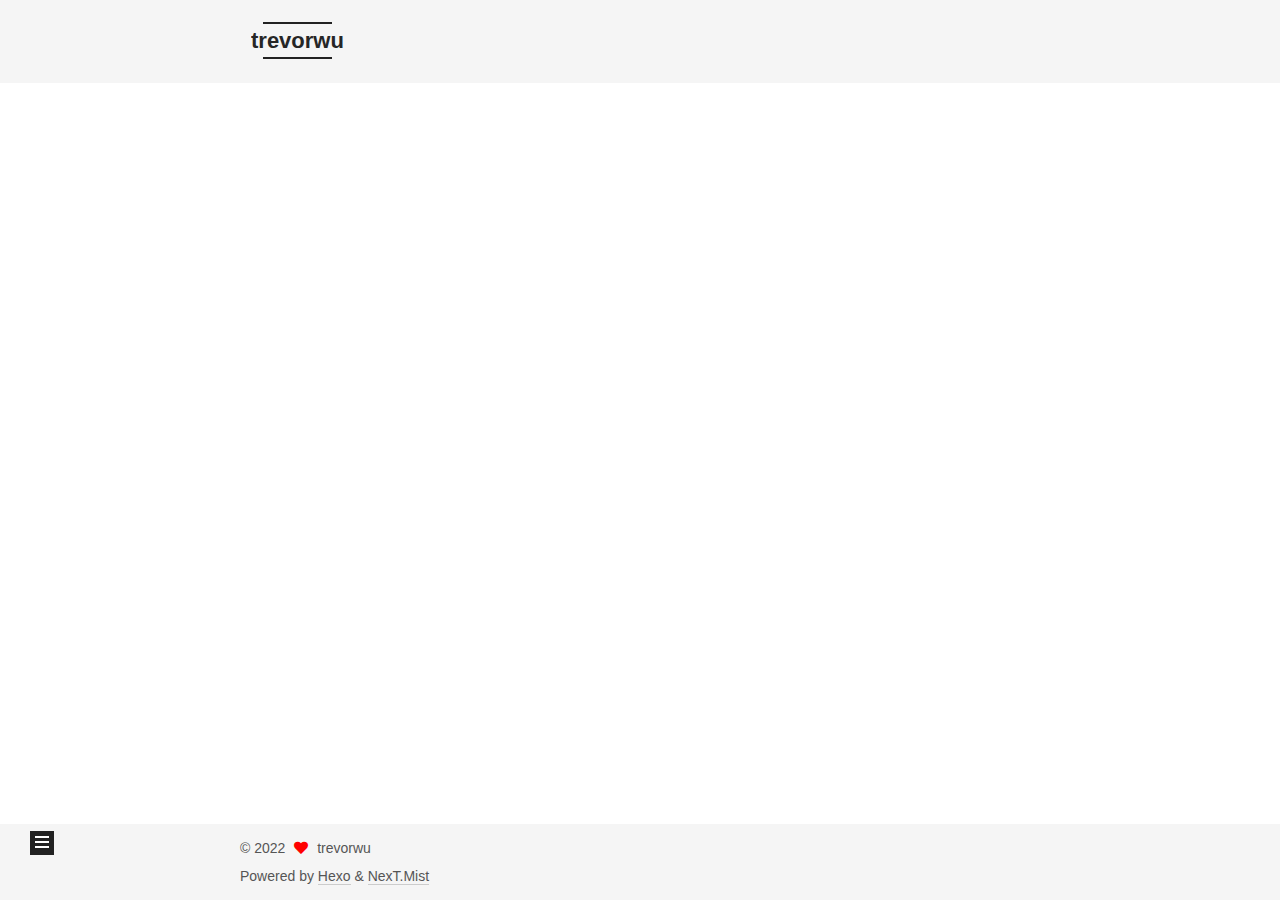
==== commit cc40bbab: "Site updated: 2022-04-12 20:35:52" ====
--- a/archives/2022/index.html
+++ b/archives/2022/index.html
@@ -163,15 +163,15 @@
 
       <div class="post-meta">
         <time itemprop="dateCreated"
-              datetime="2022-03-20T11:20:18+08:00"
-              content="2022-03-20">
-          03-20
+              datetime="2022-04-12T20:24:54+08:00"
+              content="2022-04-12">
+          04-12
         </time>
       </div>
 
       <div class="post-title">
-          <a class="post-title-link" href="/2022/03/20/hello-world/" itemprop="url">
-            <span itemprop="name">Hello World</span>
+          <a class="post-title-link" href="/2022/04/12/aviation-safety/" itemprop="url">
+            <span itemprop="name">aviation_safety</span>
           </a>
       </div>
 
@@ -254,6 +254,10 @@
           <span class="site-state-item-name">posts</span>
         </a>
       </div>
+      <div class="site-state-item site-state-tags">
+        <span class="site-state-item-count">1</span>
+        <span class="site-state-item-name">tags</span>
+      </div>
   </nav>
 </div>
 
